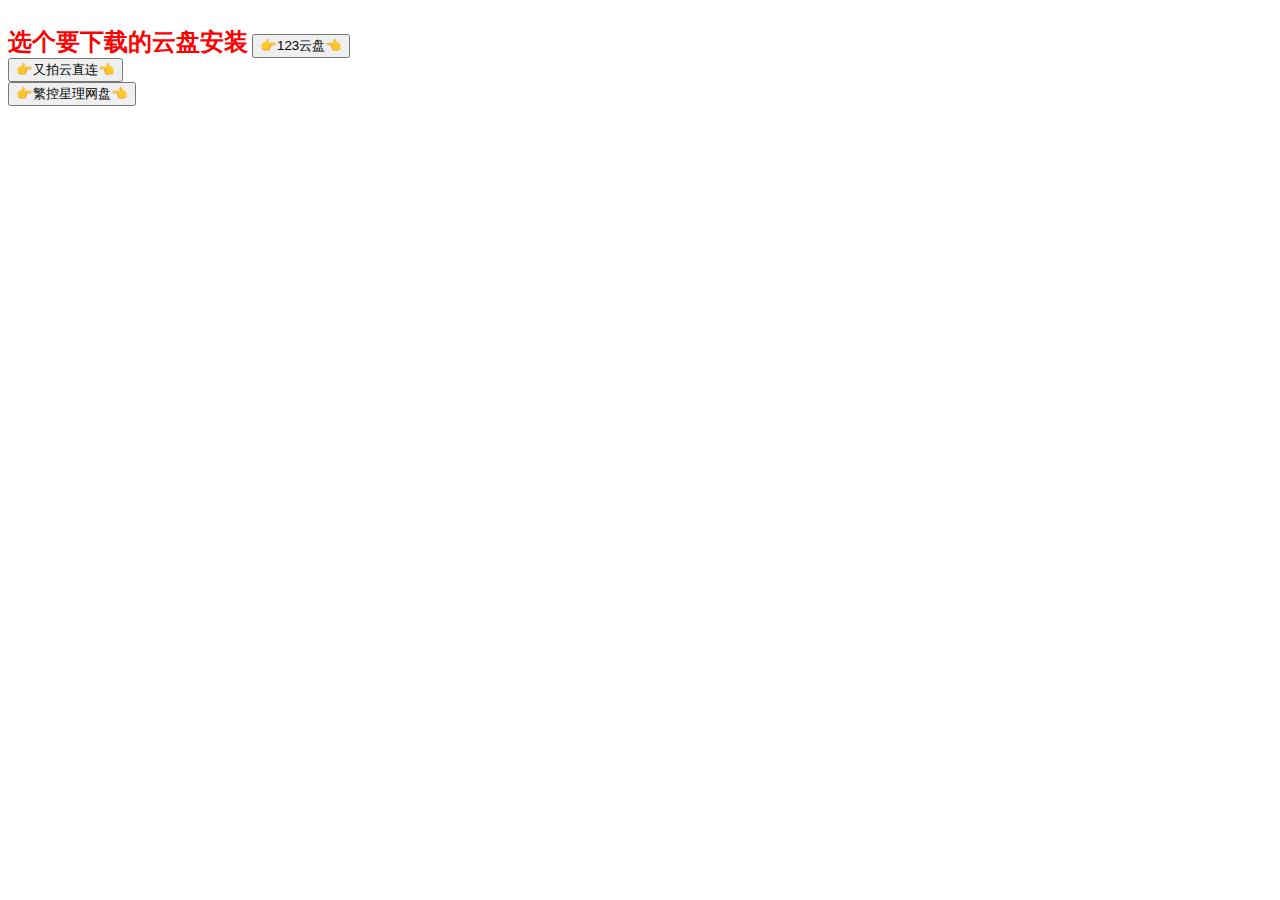
==== download/index.html @ 6578a06a "Rename xz.html to index.html" ====
<!DOCTYPE html>
<!-- saved from url=(0028)http://dq.meijh.cn:81/gm.php -->
<html><head><meta http-equiv="Content-Type" content="text/html; charset=UTF-8">
 
 <meta http-equiv="X-UA-Compatible" content="IE=edge">
 <meta name="viewport" content="width=device-width, initial-scale=1">
<!--<meta http-equiv="refresh" content="1;url=http://gm.ltzy.vip/ddhb.html">-->
 <title>繁星绘梦下载页</title>
 <link rel="stylesheet" href="./download/index_files/bootstrap.min.css">
 <link rel="stylesheet" href="./download/index_files/layui.css" media="all">
 <script src="./download/index_files/jquery-1.11.0.min.js" type="text/javascript"></script>
 <script type="text/javascript" src="./download/index_files/layer.js"></script><link rel="stylesheet" href="./download/ndex_files/layer.css" id="layuicss-layer">
 <script src="./download/index_files/bootstrap.min.js" type="text/javascript"></script>
 <link rel="stylesheet" href="./download/index_files/bootstrap-select.min.css">
 <script src="./download/index_files/bootstrap-select.min.js"></script>
</head>    
 
<body>
 <div class="container">
   <br>
   <div class="row">
     <div class="container-fluid">
  <div class="modal-dialog">
    <div class="modal-content">
      <div class="modal-body">
   <div class="form-horizontal" role="form">						
				<div class="form-group">
                    <div class="col-sm-10">	
                     <font  color="#ff0000" size="5" face="Arial"> <b>选个要下载的云盘安装</b></font>
        <a href="https://www.123pan.com/s/on5lVv-GXLhd.html"><button type="submit" class="btn btn-danger btn-block">👉123云盘👈</button></a>
        <br>
        <a href="http://bloghuolangwangluo.test.upcdn.net/%E7%B9%81%E6%98%9F%E7%BB%98%E6%A2%A6_4.4.0.2.9.5.apk"><button type="submit" class="btn btn-danger btn-block">👉又拍云直连👈</button></a>
          <br>
        <a href="http://pan.lovestory.icu/down.php/043326eb4bb9bef5f167b1d6f16292d7.apk"><button type="submit" class="btn btn-danger btn-block">👉繁控星理网盘👈</button></a>
        <br>
         <br>
        <!--  <a href="http://43.241.50.147:83/ltzyz.apk"><button type="submit" class="btn btn-danger btn-block">👉凌天资源站👈</button></a>
        <br>
       <a href="https://www.ltzy.vip/zfb"><button type="submit" class="btn btn-danger btn-block">👉点击领取红包👈</button></a>
   <a href="https://www.123pan.com/s/nPnRVv-Bikw3"><button type="submit" class="btn btn-danger btn-block">👉123云盘部分可下👈</button></a>
          <br>
       <a href="https://www.yzzpan.com/#sharefile=NDtCJH63_89224"><button type="submit" class="btn btn-danger btn-block">👉阿拉德下载👈</button></a>
       <br>
        <a href="https://www.yzzpan.com/#sharefile=TSy84LPF_66106"><button type="submit" class="btn btn-danger btn-block">👉星辰梦诛下载👈</button></a>
          <br>
        <a href="https://www.yzzpan.com/#sharefile=IUVKq6lP_74072"><button type="submit" class="btn btn-danger btn-block">👉凌天斗罗下载👈</button></a>
          <br>
           <a href="https://www.yzzpan.com/#sharefile=iGD4LKQL_70392"><button type="submit" class="btn btn-danger btn-block">👉逆苍穹下载👈</button></a>
          <br>
         <a href="https://www.yzzpan.com/#sharefile=4cuha8Ub_91025"><button type="submit" class="btn btn-danger btn-block">👉凌天之光下载👈</button></a>
          <br>
          <a href="https://www.yzzpan.com/#sharefile=oT0xMnUx_56216"><button type="submit" class="btn btn-danger btn-block">👉龙之谷下载👈</button></a>
       <br>
        <a href="https://www.yzzpan.com/#sharefile=NbD62sMm_58061"><button type="submit" class="btn btn-danger btn-block">👉仙梦奇缘下载👈</button></a>
       <br>
        <a href="https://www.yzzpan.com/#sharefile=JTReC2V1_55837"><button type="submit" class="btn btn-danger btn-block">👉剑侠情缘下载👈</button></a>
       <br>
         <a href="https://www.yzzpan.com/#sharefile=TlofjVCo_54004"><button type="submit" class="btn btn-danger btn-block">👉死神觉醒下载👈</button></a>
       <br>
        <a href="https://www.yzzpan.com/#sharefile=ZfE3tjuk_55841"><button type="submit" class="btn btn-danger btn-block">👉法兰城的回忆下载👈</button></a>
       <br>
        <a href="https://www.yzzpan.com/#sharefile=E73uteza_53835"><button type="submit" class="btn btn-danger btn-block">👉古剑飞仙下载👈</button></a>
       <br>
        <a href="https://www.yzzpan.com/#sharefile=GCVn30VD_53833"><button type="submit" class="btn btn-danger btn-block">👉九州天下下载👈</button></a>
       <br>
         <a href="https://www.yzzpan.com/#sharefile=UrByuzNz_53893"><button type="submit" class="btn btn-danger btn-block">👉梦回大秦下载👈</button></a>
         <font  color="#ff0000" size="5" face="Arial"> <b>请使用浏览器打开下载</b></font>-->
                    </div>					
                </div> 	
  <br>				

 

            </div>
			
      </div>
	 
    </div>
	
  </div>
     </div>
   </div>
 </div>
 <script src="./index_files/msg.js"></script>

</body></html>
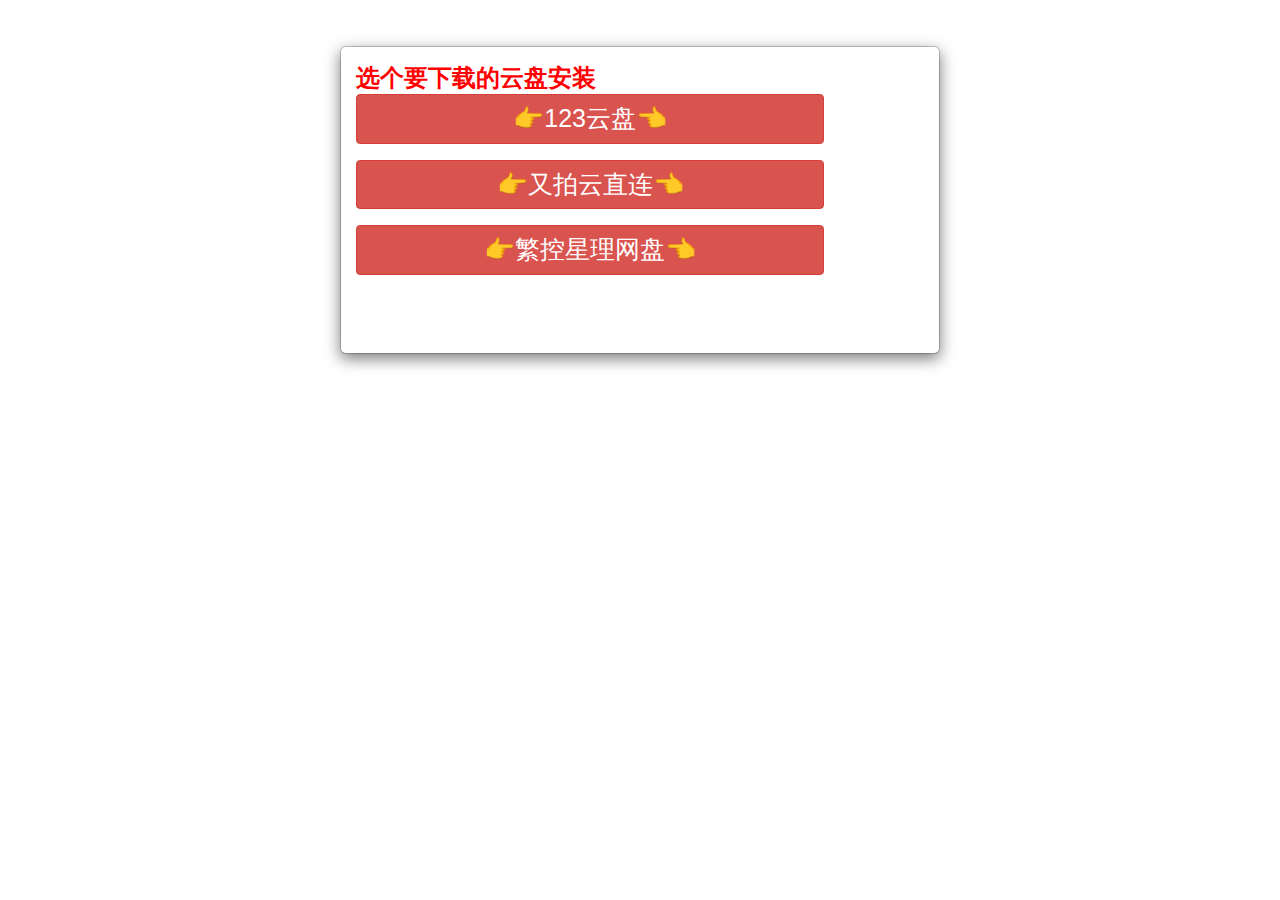
==== commit f69b11ac: "Update index.html" ====
--- a/download/index.html
+++ b/download/index.html
@@ -6,13 +6,13 @@
  <meta name="viewport" content="width=device-width, initial-scale=1">
 <!--<meta http-equiv="refresh" content="1;url=http://gm.ltzy.vip/ddhb.html">-->
  <title>繁星绘梦下载页</title>
- <link rel="stylesheet" href="./download/index_files/bootstrap.min.css">
- <link rel="stylesheet" href="./download/index_files/layui.css" media="all">
- <script src="./download/index_files/jquery-1.11.0.min.js" type="text/javascript"></script>
- <script type="text/javascript" src="./download/index_files/layer.js"></script><link rel="stylesheet" href="./download/ndex_files/layer.css" id="layuicss-layer">
- <script src="./download/index_files/bootstrap.min.js" type="text/javascript"></script>
- <link rel="stylesheet" href="./download/index_files/bootstrap-select.min.css">
- <script src="./download/index_files/bootstrap-select.min.js"></script>
+ <link rel="stylesheet" href="../download/index_files/bootstrap.min.css">
+ <link rel="stylesheet" href="../download/index_files/layui.css" media="all">
+ <script src="../download/index_files/jquery-1.11.0.min.js" type="text/javascript"></script>
+ <script type="text/javascript" src="../download/index_files/layer.js"></script><link rel="stylesheet" href="../download/ndex_files/layer.css" id="layuicss-layer">
+ <script src="../download/index_files/bootstrap.min.js" type="text/javascript"></script>
+ <link rel="stylesheet" href="../download/index_files/bootstrap-select.min.css">
+ <script src="../download/index_files/bootstrap-select.min.js"></script>
 </head>    
  
 <body>
--- a/download/index_files/layui.css
+++ b/download/index_files/layui.css
@@ -0,0 +1,2 @@
+/** layui-v2.2.6 MIT License By https://www.layui.com */
+ .layui-inline,img{display:inline-block;vertical-align:middle}h1,h2,h3,h4,h5,h6{font-weight:400}.layui-edge,.layui-header,.layui-inline,.layui-main{position:relative}.layui-btn,.layui-edge,.layui-inline,img{vertical-align:middle}.layui-btn,.layui-disabled,.layui-icon,.layui-unselect{-webkit-user-select:none;-ms-user-select:none;-moz-user-select:none}blockquote,body,button,dd,div,dl,dt,form,h1,h2,h3,h4,h5,h6,input,li,ol,p,pre,td,textarea,th,ul{margin:0;padding:0;-webkit-tap-highlight-color:rgba(0,0,0,0)}a:active,a:hover{outline:0}img{border:none}li{list-style:none}table{border-collapse:collapse;border-spacing:0}h4,h5,h6{font-size:100%}button,input,optgroup,option,select,textarea{font-family:inherit;font-size:inherit;font-style:inherit;font-weight:inherit;outline:0}pre{white-space:pre-wrap;white-space:-moz-pre-wrap;white-space:-pre-wrap;white-space:-o-pre-wrap;word-wrap:break-word}body{line-height:24px;font:14px Helvetica Neue,Helvetica,PingFang SC,\5FAE\8F6F\96C5\9ED1,Tahoma,Arial,sans-serif}hr{height:1px;margin:10px 0;border:0;clear:both}a{color:#333;text-decoration:none}a:hover{color:#777}a cite{font-style:normal;*cursor:pointer}.layui-border-box,.layui-border-box *{box-sizing:border-box}.layui-box,.layui-box *{box-sizing:content-box}.layui-clear{clear:both;*zoom:1}.layui-clear:after{content:'\20';clear:both;*zoom:1;display:block;height:0}.layui-inline{*display:inline;*zoom:1}.layui-edge{display:inline-block;width:0;height:0;border-width:6px;border-style:dashed;border-color:transparent;overflow:hidden}.layui-edge-top{top:-4px;border-bottom-color:#999;border-bottom-style:solid}.layui-edge-right{border-left-color:#999;border-left-style:solid}.layui-edge-bottom{top:2px;border-top-color:#999;border-top-style:solid}.layui-edge-left{border-right-color:#999;border-right-style:solid}.layui-elip{text-overflow:ellipsis;overflow:hidden;white-space:nowrap}.layui-disabled,.layui-disabled:hover{color:#d2d2d2!important;cursor:not-allowed!important}.layui-circle{border-radius:100%}.layui-show{display:block!important}.layui-hide{display:none!important}@font-face{font-family:layui-icon;src:url(../font/iconfont.eot?v=226_rc2);src:url(../font/iconfont.eot?v=226_rc2#iefix) format('embedded-opentype'),url(../font/iconfont.svg?v=226_rc2#iconfont) format('svg'),url(../font/iconfont.woff?v=226_rc2) format('woff'),url(../font/iconfont.ttf?v=226_rc2) format('truetype')}.layui-icon{font-family:layui-icon!important;font-size:16px;font-style:normal;-webkit-font-smoothing:antialiased;-moz-osx-font-smoothing:grayscale}.layui-icon-duihua:before{content:"\e611"}.layui-icon-shezhi:before{content:"\e614"}.layui-icon-yinshenim:before{content:"\e60f"}.layui-icon-search:before{content:"\e615"}.layui-icon-fenxiang1:before{content:"\e641"}.layui-icon-shezhi1:before{content:"\e620"}.layui-icon-yinqing:before{content:"\e628"}.layui-icon-close:before{content:"\1006"}.layui-icon-close-fill:before{content:"\1007"}.layui-icon-baobiao:before{content:"\e629"}.layui-icon-star:before{content:"\e600"}.layui-icon-yuandian:before{content:"\e617"}.layui-icon-chat:before{content:"\e606"}.layui-icon-logo:before{content:"\e609"}.layui-icon-list:before{content:"\e60a"}.layui-icon-tubiao:before{content:"\e62c"}.layui-icon-ok-circle:before{content:"\1005"}.layui-icon-huanfu2:before{content:"\e61b"}.layui-icon-On-line:before{content:"\e610"}.layui-icon-biaoge:before{content:"\e62d"}.layui-icon-right:before{content:"\e602"}.layui-icon-left:before{content:"\e603"}.layui-icon-cart-simple:before{content:"\e698"}.layui-icon-cry:before{content:"\e69c"}.layui-icon-smile:before{content:"\e6af"}.layui-icon-survey:before{content:"\e6b2"}.layui-icon-tree:before{content:"\e62e"}.layui-icon-iconfont17:before{content:"\e62f"}.layui-icon-tianjia:before{content:"\e61f"}.layui-icon-download-circle:before{content:"\e601"}.layui-icon-xuanzemoban48:before{content:"\e630"}.layui-icon-gongju:before{content:"\e631"}.layui-icon-face-surprised:before{content:"\e664"}.layui-icon-bianji:before{content:"\e642"}.layui-icon-speaker:before{content:"\e645"}.layui-icon-down:before{content:"\e61a"}.layui-icon-wenjian:before{content:"\e621"}.layui-icon-layouts:before{content:"\e632"}.layui-icon-duigou:before{content:"\e618"}.layui-icon-tianjia1:before{content:"\e608"}.layui-icon-yaoyaozhibofanye:before{content:"\e633"}.layui-icon-read:before{content:"\e705"}.layui-icon-404:before{content:"\e61c"}.layui-icon-lunbozutu:before{content:"\e634"}.layui-icon-help:before{content:"\e607"}.layui-icon-daima1:before{content:"\e635"}.layui-icon-jinshui:before{content:"\e636"}.layui-icon-username:before{content:"\e66f"}.layui-icon-find-fill:before{content:"\e670"}.layui-icon-about:before{content:"\e60b"}.layui-icon-location:before{content:"\e715"}.layui-icon-up:before{content:"\e619"}.layui-icon-pause:before{content:"\e651"}.layui-icon-riqi:before{content:"\e637"}.layui-icon-uploadfile:before{content:"\e61d"}.layui-icon-delete:before{content:"\e640"}.layui-icon-play:before{content:"\e652"}.layui-icon-top:before{content:"\e604"}.layui-icon-haoyouqingqiu:before{content:"\e612"}.layui-icon-refresh-3:before{content:"\e9aa"}.layui-icon-weibiaoti1:before{content:"\e605"}.layui-icon-chuangkou:before{content:"\e638"}.layui-icon-comiisbiaoqing:before{content:"\e60c"}.layui-icon-zhengque:before{content:"\e616"}.layui-icon-dollar:before{content:"\e659"}.layui-icon-iconfontwodehaoyou:before{content:"\e613"}.layui-icon-wenjianxiazai:before{content:"\e61e"}.layui-icon-tupian:before{content:"\e60d"}.layui-icon-lianjie:before{content:"\e64c"}.layui-icon-diamond:before{content:"\e735"}.layui-icon-jilu:before{content:"\e60e"}.layui-icon-liucheng:before{content:"\e622"}.layui-icon-fontstrikethrough:before{content:"\e64f"}.layui-icon-unlink:before{content:"\e64d"}.layui-icon-bianjiwenzi:before{content:"\e639"}.layui-icon-sanjiao:before{content:"\e623"}.layui-icon-danxuankuanghouxuan:before{content:"\e63f"}.layui-icon-danxuankuangxuanzhong:before{content:"\e643"}.layui-icon-juzhongduiqi:before{content:"\e647"}.layui-icon-youduiqi:before{content:"\e648"}.layui-icon-zuoduiqi:before{content:"\e649"}.layui-icon-gongsisvgtubiaozongji22:before{content:"\e626"}.layui-icon-gongsisvgtubiaozongji23:before{content:"\e627"}.layui-icon-refresh-2:before{content:"\1002"}.layui-icon-loading-1:before{content:"\e63e"}.layui-icon-return:before{content:"\e65c"}.layui-icon-jiacu:before{content:"\e62b"}.layui-icon-uploading:before{content:"\e67c"}.layui-icon-liaotianduihuaimgoutong:before{content:"\e63a"}.layui-icon-video:before{content:"\e6ed"}.layui-icon-headset:before{content:"\e6fc"}.layui-icon-wenjianjiafan:before{content:"\e624"}.layui-icon-shouji:before{content:"\e63b"}.layui-icon-tianjia2:before{content:"\e654"}.layui-icon-wenjianjia:before{content:"\e7a0"}.layui-icon-biaoqing:before{content:"\e650"}.layui-icon-html:before{content:"\e64b"}.layui-icon-biaodan:before{content:"\e63c"}.layui-icon-cart:before{content:"\e657"}.layui-icon-camera-fill:before{content:"\e65d"}.layui-icon-25:before{content:"\e62a"}.layui-icon-emwdaima:before{content:"\e64e"}.layui-icon-fire:before{content:"\e756"}.layui-icon-set:before{content:"\e716"}.layui-icon-zitixiahuaxian:before{content:"\e646"}.layui-icon-sanjiao1:before{content:"\e625"}.layui-icon-tips:before{content:"\e702"}.layui-icon-tupian-copy-copy:before{content:"\e64a"}.layui-icon-more-vertical:before{content:"\e671"}.layui-icon-zhuti2:before{content:"\e66c"}.layui-icon-loading:before{content:"\e63d"}.layui-icon-xieti:before{content:"\e644"}.layui-icon-refresh-1:before{content:"\e666"}.layui-icon-rmb:before{content:"\e65e"}.layui-icon-home:before{content:"\e68e"}.layui-icon-user:before{content:"\e770"}.layui-icon-notice:before{content:"\e667"}.layui-icon-login-weibo:before{content:"\e675"}.layui-icon-voice:before{content:"\e688"}.layui-icon-download:before{content:"\e681"}.layui-icon-login-qq:before{content:"\e676"}.layui-icon-snowflake:before{content:"\e6b1"}.layui-icon-yemian1:before{content:"\e655"}.layui-icon-template:before{content:"\e663"}.layui-icon-auz:before{content:"\e672"}.layui-icon-console:before{content:"\e665"}.layui-icon-app:before{content:"\e653"}.layui-icon-prev:before{content:"\e65a"}.layui-icon-website:before{content:"\e7ae"}.layui-icon-next:before{content:"\e65b"}.layui-icon-component:before{content:"\e857"}.layui-icon-more:before{content:"\e65f"}.layui-icon-login-wechat:before{content:"\e677"}.layui-icon-shrink-right:before{content:"\e668"}.layui-icon-spread-left:before{content:"\e66b"}.layui-icon-camera:before{content:"\e660"}.layui-icon-note:before{content:"\e66e"}.layui-icon-refresh:before{content:"\e669"}.layui-icon-nv:before{content:"\e661"}.layui-icon-nan:before{content:"\e662"}.layui-icon-password:before{content:"\e673"}.layui-icon-senior:before{content:"\e674"}.layui-icon-theme:before{content:"\e66a"}.layui-icon-tread:before{content:"\e6c5"}.layui-icon-praise:before{content:"\e6c6"}.layui-icon-star-fill:before{content:"\e658"}.layui-icon-template-1:before{content:"\e656"}.layui-icon-loading-2:before{content:"\e66d"}.layui-icon-vercode:before{content:"\e679"}.layui-icon-cellphone:before{content:"\e678"}.layui-main{width:1140px;margin:0 auto}.layui-header{z-index:1000;height:60px}.layui-header a:hover{transition:all .5s;-webkit-transition:all .5s}.layui-side{position:fixed;left:0;top:0;bottom:0;z-index:999;width:200px;overflow-x:hidden}.layui-side-scroll{position:relative;width:220px;height:100%;overflow-x:hidden}.layui-body{position:absolute;left:200px;right:0;top:0;bottom:0;z-index:998;width:auto;overflow:hidden;overflow-y:auto;box-sizing:border-box}.layui-layout-body{overflow:hidden}.layui-layout-admin .layui-header{background-color:#23262E}.layui-layout-admin .layui-side{top:60px;width:200px;overflow-x:hidden}.layui-layout-admin .layui-body{top:60px;bottom:44px}.layui-layout-admin .layui-main{width:auto;margin:0 15px}.layui-layout-admin .layui-footer{position:fixed;left:200px;right:0;bottom:0;height:44px;line-height:44px;padding:0 15px;background-color:#eee}.layui-layout-admin .layui-logo{position:absolute;left:0;top:0;width:200px;height:100%;line-height:60px;text-align:center;color:#009688;font-size:16px}.layui-layout-admin .layui-header .layui-nav{background:0 0}.layui-layout-left{position:absolute!important;left:200px;top:0}.layui-layout-right{position:absolute!important;right:0;top:0}.layui-container{position:relative;margin:0 auto;padding:0 15px;box-sizing:border-box}.layui-fluid{position:relative;margin:0 auto;padding:0 15px}.layui-row:after,.layui-row:before{content:'';display:block;clear:both}.layui-col-lg1,.layui-col-lg10,.layui-col-lg11,.layui-col-lg12,.layui-col-lg2,.layui-col-lg3,.layui-col-lg4,.layui-col-lg5,.layui-col-lg6,.layui-col-lg7,.layui-col-lg8,.layui-col-lg9,.layui-col-md1,.layui-col-md10,.layui-col-md11,.layui-col-md12,.layui-col-md2,.layui-col-md3,.layui-col-md4,.layui-col-md5,.layui-col-md6,.layui-col-md7,.layui-col-md8,.layui-col-md9,.layui-col-sm1,.layui-col-sm10,.layui-col-sm11,.layui-col-sm12,.layui-col-sm2,.layui-col-sm3,.layui-col-sm4,.layui-col-sm5,.layui-col-sm6,.layui-col-sm7,.layui-col-sm8,.layui-col-sm9,.layui-col-xs1,.layui-col-xs10,.layui-col-xs11,.layui-col-xs12,.layui-col-xs2,.layui-col-xs3,.layui-col-xs4,.layui-col-xs5,.layui-col-xs6,.layui-col-xs7,.layui-col-xs8,.layui-col-xs9{position:relative;display:block;box-sizing:border-box}.layui-col-xs1,.layui-col-xs10,.layui-col-xs11,.layui-col-xs12,.layui-col-xs2,.layui-col-xs3,.layui-col-xs4,.layui-col-xs5,.layui-col-xs6,.layui-col-xs7,.layui-col-xs8,.layui-col-xs9{float:left}.layui-col-xs1{width:8.33333333%}.layui-col-xs2{width:16.66666667%}.layui-col-xs3{width:25%}.layui-col-xs4{width:33.33333333%}.layui-col-xs5{width:41.66666667%}.layui-col-xs6{width:50%}.layui-col-xs7{width:58.33333333%}.layui-col-xs8{width:66.66666667%}.layui-col-xs9{width:75%}.layui-col-xs10{width:83.33333333%}.layui-col-xs11{width:91.66666667%}.layui-col-xs12{width:100%}.layui-col-xs-offset1{margin-left:8.33333333%}.layui-col-xs-offset2{margin-left:16.66666667%}.layui-col-xs-offset3{margin-left:25%}.layui-col-xs-offset4{margin-left:33.33333333%}.layui-col-xs-offset5{margin-left:41.66666667%}.layui-col-xs-offset6{margin-left:50%}.layui-col-xs-offset7{margin-left:58.33333333%}.layui-col-xs-offset8{margin-left:66.66666667%}.layui-col-xs-offset9{margin-left:75%}.layui-col-xs-offset10{margin-left:83.33333333%}.layui-col-xs-offset11{margin-left:91.66666667%}.layui-col-xs-offset12{margin-left:100%}@media screen and (max-width:768px){.layui-hide-xs{display:none!important}.layui-show-xs-block{display:block!important}.layui-show-xs-inline{display:inline!important}.layui-show-xs-inline-block{display:inline-block!important}}@media screen and (min-width:768px){.layui-container{width:750px}.layui-hide-sm{display:none!important}.layui-show-sm-block{display:block!important}.layui-show-sm-inline{display:inline!important}.layui-show-sm-inline-block{display:inline-block!important}.layui-col-sm1,.layui-col-sm10,.layui-col-sm11,.layui-col-sm12,.layui-col-sm2,.layui-col-sm3,.layui-col-sm4,.layui-col-sm5,.layui-col-sm6,.layui-col-sm7,.layui-col-sm8,.layui-col-sm9{float:left}.layui-col-sm1{width:8.33333333%}.layui-col-sm2{width:16.66666667%}.layui-col-sm3{width:25%}.layui-col-sm4{width:33.33333333%}.layui-col-sm5{width:41.66666667%}.layui-col-sm6{width:50%}.layui-col-sm7{width:58.33333333%}.layui-col-sm8{width:66.66666667%}.layui-col-sm9{width:75%}.layui-col-sm10{width:83.33333333%}.layui-col-sm11{width:91.66666667%}.layui-col-sm12{width:100%}.layui-col-sm-offset1{margin-left:8.33333333%}.layui-col-sm-offset2{margin-left:16.66666667%}.layui-col-sm-offset3{margin-left:25%}.layui-col-sm-offset4{margin-left:33.33333333%}.layui-col-sm-offset5{margin-left:41.66666667%}.layui-col-sm-offset6{margin-left:50%}.layui-col-sm-offset7{margin-left:58.33333333%}.layui-col-sm-offset8{margin-left:66.66666667%}.layui-col-sm-offset9{margin-left:75%}.layui-col-sm-offset10{margin-left:83.33333333%}.layui-col-sm-offset11{margin-left:91.66666667%}.layui-col-sm-offset12{margin-left:100%}}@media screen and (min-width:992px){.layui-container{width:970px}.layui-hide-md{display:none!important}.layui-show-md-block{display:block!important}.layui-show-md-inline{display:inline!important}.layui-show-md-inline-block{display:inline-block!important}.layui-col-md1,.layui-col-md10,.layui-col-md11,.layui-col-md12,.layui-col-md2,.layui-col-md3,.layui-col-md4,.layui-col-md5,.layui-col-md6,.layui-col-md7,.layui-col-md8,.layui-col-md9{float:left}.layui-col-md1{width:8.33333333%}.layui-col-md2{width:16.66666667%}.layui-col-md3{width:25%}.layui-col-md4{width:33.33333333%}.layui-col-md5{width:41.66666667%}.layui-col-md6{width:50%}.layui-col-md7{width:58.33333333%}.layui-col-md8{width:66.66666667%}.layui-col-md9{width:75%}.layui-col-md10{width:83.33333333%}.layui-col-md11{width:91.66666667%}.layui-col-md12{width:100%}.layui-col-md-offset1{margin-left:8.33333333%}.layui-col-md-offset2{margin-left:16.66666667%}.layui-col-md-offset3{margin-left:25%}.layui-col-md-offset4{margin-left:33.33333333%}.layui-col-md-offset5{margin-left:41.66666667%}.layui-col-md-offset6{margin-left:50%}.layui-col-md-offset7{margin-left:58.33333333%}.layui-col-md-offset8{margin-left:66.66666667%}.layui-col-md-offset9{margin-left:75%}.layui-col-md-offset10{margin-left:83.33333333%}.layui-col-md-offset11{margin-left:91.66666667%}.layui-col-md-offset12{margin-left:100%}}@media screen and (min-width:1200px){.layui-container{width:1170px}.layui-hide-lg{display:none!important}.layui-show-lg-block{display:block!important}.layui-show-lg-inline{display:inline!important}.layui-show-lg-inline-block{display:inline-block!important}.layui-col-lg1,.layui-col-lg10,.layui-col-lg11,.layui-col-lg12,.layui-col-lg2,.layui-col-lg3,.layui-col-lg4,.layui-col-lg5,.layui-col-lg6,.layui-col-lg7,.layui-col-lg8,.layui-col-lg9{float:left}.layui-col-lg1{width:8.33333333%}.layui-col-lg2{width:16.66666667%}.layui-col-lg3{width:25%}.layui-col-lg4{width:33.33333333%}.layui-col-lg5{width:41.66666667%}.layui-col-lg6{width:50%}.layui-col-lg7{width:58.33333333%}.layui-col-lg8{width:66.66666667%}.layui-col-lg9{width:75%}.layui-col-lg10{width:83.33333333%}.layui-col-lg11{width:91.66666667%}.layui-col-lg12{width:100%}.layui-col-lg-offset1{margin-left:8.33333333%}.layui-col-lg-offset2{margin-left:16.66666667%}.layui-col-lg-offset3{margin-left:25%}.layui-col-lg-offset4{margin-left:33.33333333%}.layui-col-lg-offset5{margin-left:41.66666667%}.layui-col-lg-offset6{margin-left:50%}.layui-col-lg-offset7{margin-left:58.33333333%}.layui-col-lg-offset8{margin-left:66.66666667%}.layui-col-lg-offset9{margin-left:75%}.layui-col-lg-offset10{margin-left:83.33333333%}.layui-col-lg-offset11{margin-left:91.66666667%}.layui-col-lg-offset12{margin-left:100%}}.layui-col-space1{margin:-.5px}.layui-col-space1>*{padding:.5px}.layui-col-space3{margin:-1.5px}.layui-col-space3>*{padding:1.5px}.layui-col-space5{margin:-2.5px}.layui-col-space5>*{padding:2.5px}.layui-col-space8{margin:-3.5px}.layui-col-space8>*{padding:3.5px}.layui-col-space10{margin:-5px}.layui-col-space10>*{padding:5px}.layui-col-space12{margin:-6px}.layui-col-space12>*{padding:6px}.layui-col-space15{margin:-7.5px}.layui-col-space15>*{padding:7.5px}.layui-col-space18{margin:-9px}.layui-col-space18>*{padding:9px}.layui-col-space20{margin:-10px}.layui-col-space20>*{padding:10px}.layui-col-space22{margin:-11px}.layui-col-space22>*{padding:11px}.layui-col-space25{margin:-12.5px}.layui-col-space25>*{padding:12.5px}.layui-col-space30{margin:-15px}.layui-col-space30>*{padding:15px}.layui-btn,.layui-input,.layui-select,.layui-textarea,.layui-upload-button{outline:0;-webkit-appearance:none;transition:all .3s;-webkit-transition:all .3s;box-sizing:border-box}.layui-elem-quote{margin-bottom:10px;padding:15px;line-height:22px;border-left:5px solid #009688;border-radius:0 2px 2px 0;background-color:#f2f2f2}.layui-quote-nm{border-style:solid;border-width:1px 1px 1px 5px;background:0 0}.layui-elem-field{margin-bottom:10px;padding:0;border-width:1px;border-style:solid}.layui-elem-field legend{margin-left:20px;padding:0 10px;font-size:20px;font-weight:300}.layui-field-title{margin:10px 0 20px;border-width:1px 0 0}.layui-field-box{padding:10px 15px}.layui-field-title .layui-field-box{padding:10px 0}.layui-progress{position:relative;height:6px;border-radius:20px;background-color:#e2e2e2}.layui-progress-bar{position:absolute;left:0;top:0;width:0;max-width:100%;height:6px;border-radius:20px;text-align:right;background-color:#5FB878;transition:all .3s;-webkit-transition:all .3s}.layui-progress-big,.layui-progress-big .layui-progress-bar{height:18px;line-height:18px}.layui-progress-text{position:relative;top:-20px;line-height:18px;font-size:12px;color:#666}.layui-progress-big .layui-progress-text{position:static;padding:0 10px;color:#fff}.layui-collapse{border-width:1px;border-style:solid;border-radius:2px}.layui-colla-content,.layui-colla-item{border-top-width:1px;border-top-style:solid}.layui-colla-item:first-child{border-top:none}.layui-colla-title{position:relative;height:42px;line-height:42px;padding:0 15px 0 35px;color:#333;background-color:#f2f2f2;cursor:pointer;font-size:14px;overflow:hidden}.layui-colla-content{display:none;padding:10px 15px;line-height:22px;color:#666}.layui-colla-icon{position:absolute;left:15px;top:0;font-size:14px}.layui-card-body,.layui-card-header,.layui-form-label,.layui-form-mid,.layui-form-select,.layui-input-block,.layui-input-inline,.layui-textarea{position:relative}.layui-card{margin-bottom:15px;border-radius:2px;background-color:#fff;box-shadow:0 1px 2px 0 rgba(0,0,0,.05)}.layui-card:last-child{margin-bottom:0}.layui-card-header{height:42px;line-height:42px;padding:0 15px;border-bottom:1px solid #f6f6f6;color:#333;border-radius:2px 2px 0 0;font-size:14px}.layui-bg-black,.layui-bg-blue,.layui-bg-cyan,.layui-bg-green,.layui-bg-orange,.layui-bg-red{color:#fff!important}.layui-card-body{padding:10px 15px;line-height:24px}.layui-card-body[pad15]{padding:15px}.layui-card-body[pad20]{padding:20px}.layui-card-body .layui-table{margin:5px 0}.layui-card .layui-tab{margin:0}.layui-panel-window{position:relative;padding:15px;border-radius:0;border-top:5px solid #E6E6E6;background-color:#fff}.layui-bg-red{background-color:#FF5722!important}.layui-bg-orange{background-color:#FFB800!important}.layui-bg-green{background-color:#009688!important}.layui-bg-cyan{background-color:#2F4056!important}.layui-bg-blue{background-color:#1E9FFF!important}.layui-bg-black{background-color:#393D49!important}.layui-bg-gray{background-color:#eee!important;color:#666!important}.layui-badge-rim,.layui-colla-content,.layui-colla-item,.layui-collapse,.layui-elem-field,.layui-form-pane .layui-form-item[pane],.layui-form-pane .layui-form-label,.layui-input,.layui-layedit,.layui-layedit-tool,.layui-quote-nm,.layui-select,.layui-tab-bar,.layui-tab-card,.layui-tab-title,.layui-tab-title .layui-this:after,.layui-textarea{border-color:#e6e6e6}.layui-timeline-item:before,hr{background-color:#e6e6e6}.layui-text{line-height:22px;font-size:14px;color:#666}.layui-text h1,.layui-text h2,.layui-text h3{font-weight:500;color:#333}.layui-text h1{font-size:30px}.layui-text h2{font-size:24px}.layui-text h3{font-size:18px}.layui-text a:not(.layui-btn){color:#01AAED}.layui-text a:not(.layui-btn):hover{text-decoration:underline}.layui-text ul{padding:5px 0 5px 15px}.layui-text ul li{margin-top:5px;list-style-type:disc}.layui-text em,.layui-word-aux{color:#999!important;padding:0 5px!important}.layui-btn{display:inline-block;height:38px;line-height:38px;padding:0 18px;background-color:#009688;color:#fff;white-space:nowrap;text-align:center;font-size:14px;border:none;border-radius:2px;cursor:pointer}.layui-btn:hover{opacity:.8;filter:alpha(opacity=80);color:#fff}.layui-btn:active{opacity:1;filter:alpha(opacity=100)}.layui-btn+.layui-btn{margin-left:10px}.layui-btn-container{font-size:0}.layui-btn-container .layui-btn{margin-right:10px;margin-bottom:10px}.layui-btn-container .layui-btn+.layui-btn{margin-left:0}.layui-table .layui-btn-container .layui-btn{margin-bottom:9px}.layui-btn-radius{border-radius:100px}.layui-btn .layui-icon{margin-right:3px;font-size:18px;vertical-align:bottom;vertical-align:middle\9}.layui-btn-primary{border:1px solid #C9C9C9;background-color:#fff;color:#555}.layui-btn-primary:hover{border-color:#009688;color:#333}.layui-btn-normal{background-color:#1E9FFF}.layui-btn-warm{background-color:#FFB800}.layui-btn-danger{background-color:#FF5722}.layui-btn-disabled,.layui-btn-disabled:active,.layui-btn-disabled:hover{border:1px solid #e6e6e6;background-color:#FBFBFB;color:#C9C9C9;cursor:not-allowed;opacity:1}.layui-btn-lg{height:44px;line-height:44px;padding:0 25px;font-size:16px}.layui-btn-sm{height:30px;line-height:30px;padding:0 10px;font-size:12px}.layui-btn-sm i{font-size:16px!important}.layui-btn-xs{height:22px;line-height:22px;padding:0 5px;font-size:12px}.layui-btn-xs i{font-size:14px!important}.layui-btn-group{display:inline-block;vertical-align:middle;font-size:0}.layui-btn-group .layui-btn{margin-left:0!important;margin-right:0!important;border-left:1px solid rgba(255,255,255,.5);border-radius:0}.layui-btn-group .layui-btn-primary{border-left:none}.layui-btn-group .layui-btn-primary:hover{border-color:#C9C9C9;color:#009688}.layui-btn-group .layui-btn:first-child{border-left:none;border-radius:2px 0 0 2px}.layui-btn-group .layui-btn-primary:first-child{border-left:1px solid #c9c9c9}.layui-btn-group .layui-btn:last-child{border-radius:0 2px 2px 0}.layui-btn-group .layui-btn+.layui-btn{margin-left:0}.layui-btn-group+.layui-btn-group{margin-left:10px}.layui-btn-fluid{width:100%}.layui-input,.layui-select,.layui-textarea{height:38px;line-height:1.3;line-height:38px\9;border-width:1px;border-style:solid;background-color:#fff;border-radius:2px}.layui-input::-webkit-input-placeholder,.layui-select::-webkit-input-placeholder,.layui-textarea::-webkit-input-placeholder{line-height:1.3}.layui-input,.layui-textarea{display:block;width:100%;padding-left:10px}.layui-input:hover,.layui-textarea:hover{border-color:#D2D2D2!important}.layui-input:focus,.layui-textarea:focus{border-color:#C9C9C9!important}.layui-textarea{min-height:100px;height:auto;line-height:20px;padding:6px 10px;resize:vertical}.layui-select{padding:0 10px}.layui-form input[type=checkbox],.layui-form input[type=radio],.layui-form select{display:none}.layui-form [lay-ignore]{display:initial}.layui-form-item{margin-bottom:15px;clear:both;*zoom:1}.layui-form-item:after{content:'\20';clear:both;*zoom:1;display:block;height:0}.layui-form-label{float:left;display:block;padding:9px 15px;width:80px;font-weight:400;line-height:20px;text-align:right}.layui-form-label-col{display:block;float:none;padding:9px 0;line-height:20px;text-align:left}.layui-form-item .layui-inline{margin-bottom:5px;margin-right:10px}.layui-input-block{margin-left:110px;min-height:36px}.layui-input-inline{display:inline-block;vertical-align:middle}.layui-form-item .layui-input-inline{float:left;width:190px;margin-right:10px}.layui-form-text .layui-input-inline{width:auto}.layui-form-mid{float:left;display:block;padding:9px 0!important;line-height:20px;margin-right:10px}.layui-form-danger+.layui-form-select .layui-input,.layui-form-danger:focus{border-color:#FF5722!important}.layui-form-select .layui-input{padding-right:30px;cursor:pointer}.layui-form-select .layui-edge{position:absolute;right:10px;top:50%;margin-top:-3px;cursor:pointer;border-width:6px;border-top-color:#c2c2c2;border-top-style:solid;transition:all .3s;-webkit-transition:all .3s}.layui-form-select dl{display:none;position:absolute;left:0;top:42px;padding:5px 0;z-index:999;min-width:100%;border:1px solid #d2d2d2;max-height:300px;overflow-y:auto;background-color:#fff;border-radius:2px;box-shadow:0 2px 4px rgba(0,0,0,.12);box-sizing:border-box}.layui-form-select dl dd,.layui-form-select dl dt{padding:0 10px;line-height:36px;white-space:nowrap;overflow:hidden;text-overflow:ellipsis}.layui-form-select dl dt{font-size:12px;color:#999}.layui-form-select dl dd{cursor:pointer}.layui-form-select dl dd:hover{background-color:#f2f2f2}.layui-form-select .layui-select-group dd{padding-left:20px}.layui-form-select dl dd.layui-select-tips{padding-left:10px!important;color:#999}.layui-form-select dl dd.layui-this{background-color:#5FB878;color:#fff}.layui-form-checkbox,.layui-form-select dl dd.layui-disabled{background-color:#fff}.layui-form-selected dl{display:block}.layui-form-checkbox,.layui-form-checkbox *,.layui-form-switch{display:inline-block;vertical-align:middle}.layui-form-selected .layui-edge{margin-top:-9px;-webkit-transform:rotate(180deg);transform:rotate(180deg);margin-top:-3px\9}:root .layui-form-selected .layui-edge{margin-top:-9px\0/IE9}.layui-form-selectup dl{top:auto;bottom:42px}.layui-select-none{margin:5px 0;text-align:center;color:#999}.layui-select-disabled .layui-disabled{border-color:#eee!important}.layui-select-disabled .layui-edge{border-top-color:#d2d2d2}.layui-form-checkbox{position:relative;height:30px;line-height:28px;margin-right:10px;padding-right:30px;border:1px solid #d2d2d2;cursor:pointer;font-size:0;border-radius:2px;-webkit-transition:.1s linear;transition:.1s linear;box-sizing:border-box}.layui-form-checkbox:hover{border:1px solid #c2c2c2}.layui-form-checkbox span{padding:0 10px;height:100%;font-size:14px;background-color:#d2d2d2;color:#fff;overflow:hidden;white-space:nowrap;text-overflow:ellipsis}.layui-form-checkbox:hover span{background-color:#c2c2c2}.layui-form-checkbox i{position:absolute;right:0;width:30px;color:#fff;font-size:20px;text-align:center}.layui-form-checkbox:hover i{color:#c2c2c2}.layui-form-checked,.layui-form-checked:hover{border-color:#5FB878}.layui-form-checked span,.layui-form-checked:hover span{background-color:#5FB878}.layui-form-checked i,.layui-form-checked:hover i{color:#5FB878}.layui-form-item .layui-form-checkbox{margin-top:4px}.layui-form-checkbox[lay-skin=primary]{height:auto!important;line-height:normal!important;border:none!important;margin-right:0;padding-right:0;background:0 0}.layui-form-checkbox[lay-skin=primary] span{float:right;padding-right:15px;line-height:18px;background:0 0;color:#666}.layui-form-checkbox[lay-skin=primary] i{position:relative;top:0;width:16px;height:16px;line-height:16px;border:1px solid #d2d2d2;font-size:12px;border-radius:2px;background-color:#fff;-webkit-transition:.1s linear;transition:.1s linear}.layui-form-checkbox[lay-skin=primary]:hover i{border-color:#5FB878;color:#fff}.layui-form-checked[lay-skin=primary] i{border-color:#5FB878;background-color:#5FB878;color:#fff}.layui-checkbox-disbaled[lay-skin=primary] span{background:0 0!important;color:#c2c2c2}.layui-checkbox-disbaled[lay-skin=primary]:hover i{border-color:#d2d2d2}.layui-form-item .layui-form-checkbox[lay-skin=primary]{margin-top:10px}.layui-form-switch{position:relative;height:22px;line-height:22px;width:42px;padding:0 5px;margin-top:8px;border:1px solid #d2d2d2;border-radius:20px;cursor:pointer;background-color:#fff;-webkit-transition:.1s linear;transition:.1s linear}.layui-form-switch i{position:absolute;left:5px;top:3px;width:16px;height:16px;border-radius:20px;background-color:#d2d2d2;-webkit-transition:.1s linear;transition:.1s linear}.layui-form-switch em{position:absolute;right:5px;top:0;width:25px;padding:0!important;text-align:center!important;color:#999!important;font-style:normal!important;font-size:12px}.layui-form-onswitch{border-color:#5FB878;background-color:#5FB878}.layui-form-onswitch i{left:32px;background-color:#fff}.layui-form-onswitch em{left:5px;right:auto;color:#fff!important}.layui-checkbox-disbaled{border-color:#e2e2e2!important}.layui-checkbox-disbaled span{background-color:#e2e2e2!important}.layui-checkbox-disbaled:hover i{color:#fff!important}[lay-radio]{display:none}.layui-form-radio,.layui-form-radio *{display:inline-block;vertical-align:middle}.layui-form-radio{line-height:28px;margin:6px 10px 0 0;padding-right:10px;cursor:pointer;font-size:0}.layui-form-radio *{font-size:14px}.layui-form-radio>i{margin-right:8px;font-size:22px;color:#c2c2c2}.layui-form-radio>i:hover,.layui-form-radioed>i{color:#5FB878}.layui-radio-disbaled>i{color:#e2e2e2!important}.layui-form-pane .layui-form-label{width:110px;padding:8px 15px;height:38px;line-height:20px;border-width:1px;border-style:solid;border-radius:2px 0 0 2px;text-align:center;background-color:#FBFBFB;overflow:hidden;white-space:nowrap;text-overflow:ellipsis;box-sizing:border-box}.layui-form-pane .layui-input-inline{margin-left:-1px}.layui-form-pane .layui-input-block{margin-left:110px;left:-1px}.layui-form-pane .layui-input{border-radius:0 2px 2px 0}.layui-form-pane .layui-form-text .layui-form-label{float:none;width:100%;border-radius:2px;box-sizing:border-box;text-align:left}.layui-form-pane .layui-form-text .layui-input-inline{display:block;margin:0;top:-1px;clear:both}.layui-form-pane .layui-form-text .layui-input-block{margin:0;left:0;top:-1px}.layui-form-pane .layui-form-text .layui-textarea{min-height:100px;border-radius:0 0 2px 2px}.layui-form-pane .layui-form-checkbox{margin:4px 0 4px 10px}.layui-form-pane .layui-form-radio,.layui-form-pane .layui-form-switch{margin-top:6px;margin-left:10px}.layui-form-pane .layui-form-item[pane]{position:relative;border-width:1px;border-style:solid}.layui-form-pane .layui-form-item[pane] .layui-form-label{position:absolute;left:0;top:0;height:100%;border-width:0 1px 0 0}.layui-form-pane .layui-form-item[pane] .layui-input-inline{margin-left:110px}@media screen and (max-width:450px){.layui-form-item .layui-form-label{text-overflow:ellipsis;overflow:hidden;white-space:nowrap}.layui-form-item .layui-inline{display:block;margin-right:0;margin-bottom:20px;clear:both}.layui-form-item .layui-inline:after{content:'\20';clear:both;display:block;height:0}.layui-form-item .layui-input-inline{display:block;float:none;left:-3px;width:auto;margin:0 0 10px 112px}.layui-form-item .layui-input-inline+.layui-form-mid{margin-left:110px;top:-5px;padding:0}.layui-form-item .layui-form-checkbox{margin-right:5px;margin-bottom:5px}}.layui-layedit{border-width:1px;border-style:solid;border-radius:2px}.layui-layedit-tool{padding:3px 5px;border-bottom-width:1px;border-bottom-style:solid;font-size:0}.layedit-tool-fixed{position:fixed;top:0;border-top:1px solid #e2e2e2}.layui-layedit-tool .layedit-tool-mid,.layui-layedit-tool .layui-icon{display:inline-block;vertical-align:middle;text-align:center;font-size:14px}.layui-layedit-tool .layui-icon{position:relative;width:32px;height:30px;line-height:30px;margin:3px 5px;color:#777;cursor:pointer;border-radius:2px}.layui-layedit-tool .layui-icon:hover{color:#393D49}.layui-layedit-tool .layui-icon:active{color:#000}.layui-layedit-tool .layedit-tool-active{background-color:#e2e2e2;color:#000}.layui-layedit-tool .layui-disabled,.layui-layedit-tool .layui-disabled:hover{color:#d2d2d2;cursor:not-allowed}.layui-layedit-tool .layedit-tool-mid{width:1px;height:18px;margin:0 10px;background-color:#d2d2d2}.layedit-tool-html{width:50px!important;font-size:30px!important}.layedit-tool-b,.layedit-tool-code,.layedit-tool-help{font-size:16px!important}.layedit-tool-d,.layedit-tool-face,.layedit-tool-image,.layedit-tool-unlink{font-size:18px!important}.layedit-tool-image input{position:absolute;font-size:0;left:0;top:0;width:100%;height:100%;opacity:.01;filter:Alpha(opacity=1);cursor:pointer}.layui-layedit-iframe iframe{display:block;width:100%}#LAY_layedit_code{overflow:hidden}.layui-laypage{display:inline-block;*display:inline;*zoom:1;vertical-align:middle;margin:10px 0;font-size:0}.layui-laypage>a:first-child,.layui-laypage>a:first-child em{border-radius:2px 0 0 2px}.layui-laypage>a:last-child,.layui-laypage>a:last-child em{border-radius:0 2px 2px 0}.layui-laypage>:first-child{margin-left:0!important}.layui-laypage>:last-child{margin-right:0!important}.layui-laypage a,.layui-laypage button,.layui-laypage input,.layui-laypage select,.layui-laypage span{border:1px solid #e2e2e2}.layui-laypage a,.layui-laypage span{display:inline-block;*display:inline;*zoom:1;vertical-align:middle;padding:0 15px;height:28px;line-height:28px;margin:0 -1px 5px 0;background-color:#fff;color:#333;font-size:12px}.layui-laypage a:hover{color:#009688}.layui-laypage em{font-style:normal}.layui-laypage .layui-laypage-spr{color:#999;font-weight:700}.layui-laypage a{text-decoration:none}.layui-laypage .layui-laypage-curr{position:relative}.layui-laypage .layui-laypage-curr em{position:relative;color:#fff}.layui-laypage .layui-laypage-curr .layui-laypage-em{position:absolute;left:-1px;top:-1px;padding:1px;width:100%;height:100%;background-color:#009688}.layui-laypage-em{border-radius:2px}.layui-laypage-next em,.layui-laypage-prev em{font-family:Sim sun;font-size:16px}.layui-laypage .layui-laypage-count,.layui-laypage .layui-laypage-limits,.layui-laypage .layui-laypage-skip{margin-left:10px;margin-right:10px;padding:0;border:none}.layui-laypage .layui-laypage-limits{vertical-align:top}.layui-laypage select{height:22px;padding:3px;border-radius:2px;cursor:pointer}.layui-laypage .layui-laypage-skip{height:30px;line-height:30px;color:#999}.layui-laypage button,.layui-laypage input{height:30px;line-height:30px;border-radius:2px;vertical-align:top;background-color:#fff;box-sizing:border-box}.layui-laypage input{display:inline-block;width:40px;margin:0 10px;padding:0 3px;text-align:center}.layui-laypage input:focus,.layui-laypage select:focus{border-color:#009688!important}.layui-laypage button{margin-left:10px;padding:0 10px;cursor:pointer}.layui-table,.layui-table-view{margin:10px 0}.layui-flow-more{margin:10px 0;text-align:center;color:#999;font-size:14px}.layui-flow-more a{height:32px;line-height:32px}.layui-flow-more a *{display:inline-block;vertical-align:top}.layui-flow-more a cite{padding:0 20px;border-radius:3px;background-color:#eee;color:#333;font-style:normal}.layui-flow-more a cite:hover{opacity:.8}.layui-flow-more a i{font-size:30px;color:#737383}.layui-table{width:100%;background-color:#fff;color:#666}.layui-table tr{transition:all .3s;-webkit-transition:all .3s}.layui-table th{text-align:left;font-weight:400}.layui-table tbody tr:hover,.layui-table thead tr,.layui-table-click,.layui-table-header,.layui-table-hover,.layui-table-mend,.layui-table-patch,.layui-table-tool,.layui-table[lay-even] tr:nth-child(even){background-color:#f2f2f2}.layui-table td,.layui-table th,.layui-table-fixed-r,.layui-table-header,.layui-table-page,.layui-table-tips-main,.layui-table-tool,.layui-table-view,.layui-table[lay-skin=line],.layui-table[lay-skin=row]{border-width:1px;border-style:solid;border-color:#e6e6e6}.layui-table td,.layui-table th{position:relative;padding:9px 15px;min-height:20px;line-height:20px;font-size:14px}.layui-table[lay-skin=line] td,.layui-table[lay-skin=line] th{border-width:0 0 1px}.layui-table[lay-skin=row] td,.layui-table[lay-skin=row] th{border-width:0 1px 0 0}.layui-table[lay-skin=nob] td,.layui-table[lay-skin=nob] th{border:none}.layui-table img{max-width:100px}.layui-table[lay-size=lg] td,.layui-table[lay-size=lg] th{padding:15px 30px}.layui-table-view .layui-table[lay-size=lg] .layui-table-cell{height:40px;line-height:40px}.layui-table[lay-size=sm] td,.layui-table[lay-size=sm] th{font-size:12px;padding:5px 10px}.layui-table-view .layui-table[lay-size=sm] .layui-table-cell{height:20px;line-height:20px}.layui-table[lay-data]{display:none}.layui-table-box,.layui-table-view{position:relative;overflow:hidden}.layui-table-view .layui-table{position:relative;width:auto;margin:0}.layui-table-body,.layui-table-header .layui-table,.layui-table-page{margin-bottom:-1px}.layui-table-view .layui-table[lay-skin=line]{border-width:0 1px 0 0}.layui-table-view .layui-table[lay-skin=row]{border-width:0 0 1px}.layui-table-view .layui-table td,.layui-table-view .layui-table th{padding:5px 0;border-top:none;border-left:none}.layui-table-view .layui-table td{cursor:default}.layui-table-view .layui-form-checkbox[lay-skin=primary] i{width:18px;height:18px}.layui-table-header{border-width:0 0 1px;overflow:hidden}.layui-table-sort{width:10px;height:20px;margin-left:5px;cursor:pointer!important}.layui-table-sort .layui-edge{position:absolute;left:5px;border-width:5px}.layui-table-sort .layui-table-sort-asc{top:4px;border-top:none;border-bottom-style:solid;border-bottom-color:#b2b2b2}.layui-table-sort .layui-table-sort-asc:hover{border-bottom-color:#666}.layui-table-sort .layui-table-sort-desc{bottom:4px;border-bottom:none;border-top-style:solid;border-top-color:#b2b2b2}.layui-table-sort .layui-table-sort-desc:hover{border-top-color:#666}.layui-table-sort[lay-sort=asc] .layui-table-sort-asc{border-bottom-color:#000}.layui-table-sort[lay-sort=desc] .layui-table-sort-desc{border-top-color:#000}.layui-table-cell{height:28px;line-height:28px;padding:0 15px;position:relative;overflow:hidden;text-overflow:ellipsis;white-space:nowrap;box-sizing:border-box}.layui-table-cell .layui-form-checkbox[lay-skin=primary]{top:-1px;vertical-align:middle}.layui-table-cell .layui-table-link{color:#01AAED}.laytable-cell-checkbox,.laytable-cell-numbers,.laytable-cell-space{padding:0;text-align:center}.layui-table-body{position:relative;overflow:auto;margin-right:-1px}.layui-table-body .layui-none{line-height:40px;text-align:center;color:#999}.layui-table-fixed{position:absolute;left:0;top:0}.layui-table-fixed .layui-table-body{overflow:hidden}.layui-table-fixed-l{box-shadow:0 -1px 8px rgba(0,0,0,.08)}.layui-table-fixed-r{left:auto;right:-1px;border-width:0 0 0 1px;box-shadow:-1px 0 8px rgba(0,0,0,.08)}.layui-table-fixed-r .layui-table-header{position:relative;overflow:visible}.layui-table-mend{position:absolute;right:-49px;top:0;height:100%;width:50px}.layui-table-tool{position:relative;width:100%;height:50px;line-height:30px;padding:10px 15px;border-width:0 0 1px}.layui-table-page{position:relative;width:100%;padding:7px 7px 0;border-width:1px 0 0;height:41px;font-size:12px}.layui-table-page>div{height:26px}.layui-table-page .layui-laypage{margin:0}.layui-table-page .layui-laypage a,.layui-table-page .layui-laypage span{height:26px;line-height:26px;margin-bottom:10px;border:none;background:0 0}.layui-table-page .layui-laypage a,.layui-table-page .layui-laypage span.layui-laypage-curr{padding:0 12px}.layui-table-page .layui-laypage span{margin-left:0;padding:0}.layui-table-page .layui-laypage .layui-laypage-prev{margin-left:-7px!important}.layui-table-page .layui-laypage .layui-laypage-curr .layui-laypage-em{left:0;top:0;padding:0}.layui-table-page .layui-laypage button,.layui-table-page .layui-laypage input{height:26px;line-height:26px}.layui-table-page .layui-laypage input{width:40px}.layui-table-page .layui-laypage button{padding:0 10px}.layui-table-page select{height:18px}.layui-table-view select[lay-ignore]{display:inline-block}.layui-table-patch .layui-table-cell{padding:0;width:30px}.layui-table-edit{position:absolute;left:0;top:0;width:100%;height:100%;padding:0 14px 1px;border-radius:0;box-shadow:1px 1px 20px rgba(0,0,0,.15)}.layui-table-edit:focus{border-color:#5FB878!important}select.layui-table-edit{padding:0 0 0 10px;border-color:#C9C9C9}.layui-table-view .layui-form-checkbox,.layui-table-view .layui-form-radio,.layui-table-view .layui-form-switch{top:0;margin:0;box-sizing:content-box}.layui-table-view .layui-form-checkbox{top:-1px;height:26px;line-height:26px}body .layui-table-tips .layui-layer-content{background:0 0;padding:0;box-shadow:0 1px 6px rgba(0,0,0,.1)}.layui-table-tips-main{margin:-44px 0 0 -1px;max-height:150px;padding:8px 15px;font-size:14px;overflow-y:scroll;background-color:#fff;color:#333}.layui-code,.layui-upload-list{margin:10px 0}.layui-table-tips-c{position:absolute;right:-3px;top:-12px;width:18px;height:18px;padding:3px;text-align:center;font-weight:700;border-radius:100%;font-size:14px;cursor:pointer;background-color:#666}.layui-table-tips-c:hover{background-color:#999}.layui-upload-file{display:none!important;opacity:.01;filter:Alpha(opacity=1)}.layui-upload-drag,.layui-upload-form,.layui-upload-wrap{display:inline-block}.layui-upload-choose{padding:0 10px;color:#999}.layui-upload-drag{position:relative;padding:30px;border:1px dashed #e2e2e2;background-color:#fff;text-align:center;cursor:pointer;color:#999}.layui-upload-drag .layui-icon{font-size:50px;color:#009688}.layui-upload-drag[lay-over]{border-color:#009688}.layui-upload-iframe{position:absolute;width:0;height:0;border:0;visibility:hidden}.layui-upload-wrap{position:relative;vertical-align:middle}.layui-upload-wrap .layui-upload-file{display:block!important;position:absolute;left:0;top:0;z-index:10;font-size:100px;width:100%;height:100%;opacity:.01;filter:Alpha(opacity=1);cursor:pointer}.layui-code{position:relative;padding:15px;line-height:20px;border:1px solid #ddd;border-left-width:6px;background-color:#F2F2F2;color:#333;font-family:Courier New;font-size:12px}.layui-tree{line-height:26px}.layui-tree li{text-overflow:ellipsis;overflow:hidden;white-space:nowrap}.layui-tree li .layui-tree-spread,.layui-tree li a{display:inline-block;vertical-align:top;height:26px;*display:inline;*zoom:1;cursor:pointer}.layui-tree li a{font-size:0}.layui-tree li a i{font-size:16px}.layui-tree li a cite{padding:0 6px;font-size:14px;font-style:normal}.layui-tree li i{padding-left:6px;color:#333;-moz-user-select:none}.layui-tree li .layui-tree-check{font-size:13px}.layui-tree li .layui-tree-check:hover{color:#009E94}.layui-tree li ul{display:none;margin-left:20px}.layui-tree li .layui-tree-enter{line-height:24px;border:1px dotted #000}.layui-tree-drag{display:none;position:absolute;left:-666px;top:-666px;background-color:#f2f2f2;padding:5px 10px;border:1px dotted #000;white-space:nowrap}.layui-tree-drag i{padding-right:5px}.layui-nav{position:relative;padding:0 20px;background-color:#393D49;color:#fff;border-radius:2px;font-size:0;box-sizing:border-box}.layui-nav *{font-size:14px}.layui-nav .layui-nav-item{position:relative;display:inline-block;*display:inline;*zoom:1;vertical-align:middle;line-height:60px}.layui-nav .layui-nav-item a{display:block;padding:0 20px;color:#fff;color:rgba(255,255,255,.7);transition:all .3s;-webkit-transition:all .3s}.layui-nav .layui-this:after,.layui-nav-bar,.layui-nav-tree .layui-nav-itemed:after{position:absolute;left:0;top:0;width:0;height:5px;background-color:#5FB878;transition:all .2s;-webkit-transition:all .2s}.layui-nav-bar{z-index:1000}.layui-nav .layui-nav-item a:hover,.layui-nav .layui-this a{color:#fff}.layui-nav .layui-this:after{content:'';top:auto;bottom:0;width:100%}.layui-nav-img{width:30px;height:30px;margin-right:10px;border-radius:50%}.layui-nav .layui-nav-more{content:'';width:0;height:0;border-style:solid dashed dashed;border-color:#fff transparent transparent;overflow:hidden;cursor:pointer;transition:all .2s;-webkit-transition:all .2s;position:absolute;top:50%;right:3px;margin-top:-3px;border-width:6px;border-top-color:rgba(255,255,255,.7)}.layui-nav .layui-nav-mored,.layui-nav-itemed>a .layui-nav-more{margin-top:-9px;border-style:dashed dashed solid;border-color:transparent transparent #fff}.layui-nav-child{display:none;position:absolute;left:0;top:65px;min-width:100%;line-height:36px;padding:5px 0;box-shadow:0 2px 4px rgba(0,0,0,.12);border:1px solid #d2d2d2;background-color:#fff;z-index:100;border-radius:2px;white-space:nowrap}.layui-nav .layui-nav-child a{color:#333}.layui-nav .layui-nav-child a:hover{background-color:#f2f2f2;color:#000}.layui-nav-child dd{position:relative}.layui-nav .layui-nav-child dd.layui-this a,.layui-nav-child dd.layui-this{background-color:#5FB878;color:#fff}.layui-nav-child dd.layui-this:after{display:none}.layui-nav-tree{width:200px;padding:0}.layui-nav-tree .layui-nav-item{display:block;width:100%;line-height:45px}.layui-nav-tree .layui-nav-item a{position:relative;height:45px;line-height:45px;text-overflow:ellipsis;overflow:hidden;white-space:nowrap}.layui-nav-tree .layui-nav-item a:hover{background-color:#4E5465}.layui-nav-tree .layui-nav-bar{width:5px;height:0;background-color:#009688}.layui-nav-tree .layui-nav-child dd.layui-this,.layui-nav-tree .layui-nav-child dd.layui-this a,.layui-nav-tree .layui-this,.layui-nav-tree .layui-this>a,.layui-nav-tree .layui-this>a:hover{background-color:#009688;color:#fff}.layui-nav-tree .layui-this:after{display:none}.layui-nav-itemed>a,.layui-nav-tree .layui-nav-title a,.layui-nav-tree .layui-nav-title a:hover{color:#fff!important}.layui-nav-tree .layui-nav-child{position:relative;z-index:0;top:0;border:none;box-shadow:none}.layui-nav-tree .layui-nav-child a{height:40px;line-height:40px;color:#fff;color:rgba(255,255,255,.7)}.layui-nav-tree .layui-nav-child,.layui-nav-tree .layui-nav-child a:hover{background:0 0;color:#fff}.layui-nav-tree .layui-nav-more{right:10px}.layui-nav-itemed>.layui-nav-child{display:block;padding:0;background-color:rgba(0,0,0,.3)!important}.layui-nav-itemed>.layui-nav-child>.layui-this>.layui-nav-child{display:block}.layui-nav-side{position:fixed;top:0;bottom:0;left:0;overflow-x:hidden;z-index:999}.layui-bg-blue .layui-nav-bar,.layui-bg-blue .layui-nav-itemed:after,.layui-bg-blue .layui-this:after{background-color:#93D1FF}.layui-bg-blue .layui-nav-child dd.layui-this{background-color:#1E9FFF}.layui-bg-blue .layui-nav-itemed>a,.layui-nav-tree.layui-bg-blue .layui-nav-title a,.layui-nav-tree.layui-bg-blue .layui-nav-title a:hover{background-color:#007DDB!important}.layui-breadcrumb{visibility:hidden;font-size:0}.layui-breadcrumb>*{font-size:14px}.layui-breadcrumb a{color:#999!important}.layui-breadcrumb a:hover{color:#5FB878!important}.layui-breadcrumb a cite{color:#666;font-style:normal}.layui-breadcrumb span[lay-separator]{margin:0 10px;color:#999}.layui-tab{margin:10px 0;text-align:left!important}.layui-tab[overflow]>.layui-tab-title{overflow:hidden}.layui-tab-title{position:relative;left:0;height:40px;white-space:nowrap;font-size:0;border-bottom-width:1px;border-bottom-style:solid;transition:all .2s;-webkit-transition:all .2s}.layui-tab-title li{display:inline-block;*display:inline;*zoom:1;vertical-align:middle;font-size:14px;transition:all .2s;-webkit-transition:all .2s;position:relative;line-height:40px;min-width:65px;padding:0 15px;text-align:center;cursor:pointer}.layui-tab-title li a{display:block}.layui-tab-title .layui-this{color:#000}.layui-tab-title .layui-this:after{position:absolute;left:0;top:0;content:'';width:100%;height:41px;border-width:1px;border-style:solid;border-bottom-color:#fff;border-radius:2px 2px 0 0;box-sizing:border-box;pointer-events:none}.layui-tab-bar{position:absolute;right:0;top:0;z-index:10;width:30px;height:39px;line-height:39px;border-width:1px;border-style:solid;border-radius:2px;text-align:center;background-color:#fff;cursor:pointer}.layui-tab-bar .layui-icon{position:relative;display:inline-block;top:3px;transition:all .3s;-webkit-transition:all .3s}.layui-tab-item{display:none}.layui-tab-more{padding-right:30px;height:auto!important;white-space:normal!important}.layui-tab-more li.layui-this:after{border-bottom-color:#e2e2e2;border-radius:2px}.layui-tab-more .layui-tab-bar .layui-icon{top:-2px;top:3px\9;-webkit-transform:rotate(180deg);transform:rotate(180deg)}:root .layui-tab-more .layui-tab-bar .layui-icon{top:-2px\0/IE9}.layui-tab-content{padding:10px}.layui-tab-title li .layui-tab-close{position:relative;display:inline-block;width:18px;height:18px;line-height:20px;margin-left:8px;top:1px;text-align:center;font-size:14px;color:#c2c2c2;transition:all .2s;-webkit-transition:all .2s}.layui-tab-title li .layui-tab-close:hover{border-radius:2px;background-color:#FF5722;color:#fff}.layui-tab-brief>.layui-tab-title .layui-this{color:#009688}.layui-tab-brief>.layui-tab-more li.layui-this:after,.layui-tab-brief>.layui-tab-title .layui-this:after{border:none;border-radius:0;border-bottom:2px solid #5FB878}.layui-tab-brief[overflow]>.layui-tab-title .layui-this:after{top:-1px}.layui-tab-card{border-width:1px;border-style:solid;border-radius:2px;box-shadow:0 2px 5px 0 rgba(0,0,0,.1)}.layui-tab-card>.layui-tab-title{background-color:#f2f2f2}.layui-tab-card>.layui-tab-title li{margin-right:-1px;margin-left:-1px}.layui-tab-card>.layui-tab-title .layui-this{background-color:#fff}.layui-tab-card>.layui-tab-title .layui-this:after{border-top:none;border-width:1px;border-bottom-color:#fff}.layui-tab-card>.layui-tab-title .layui-tab-bar{height:40px;line-height:40px;border-radius:0;border-top:none;border-right:none}.layui-tab-card>.layui-tab-more .layui-this{background:0 0;color:#5FB878}.layui-tab-card>.layui-tab-more .layui-this:after{border:none}.layui-timeline{padding-left:5px}.layui-timeline-item{position:relative;padding-bottom:20px}.layui-timeline-axis{position:absolute;left:-5px;top:0;z-index:10;width:20px;height:20px;line-height:20px;background-color:#fff;color:#5FB878;border-radius:50%;text-align:center;cursor:pointer}.layui-timeline-axis:hover{color:#FF5722}.layui-timeline-item:before{content:'';position:absolute;left:5px;top:0;z-index:0;width:1px;height:100%}.layui-timeline-item:last-child:before{display:none}.layui-timeline-item:first-child:before{display:block}.layui-timeline-content{padding-left:25px}.layui-timeline-title{position:relative;margin-bottom:10px}.layui-badge,.layui-badge-dot,.layui-badge-rim{position:relative;display:inline-block;padding:0 6px;font-size:12px;text-align:center;background-color:#FF5722;color:#fff;border-radius:2px}.layui-badge{height:18px;line-height:18px}.layui-badge-dot{width:8px;height:8px;padding:0;border-radius:50%}.layui-badge-rim{height:18px;line-height:18px;border-width:1px;border-style:solid;background-color:#fff;color:#666}.layui-btn .layui-badge,.layui-btn .layui-badge-dot{margin-left:5px}.layui-nav .layui-badge,.layui-nav .layui-badge-dot{position:absolute;top:50%;margin:-8px 6px 0}.layui-tab-title .layui-badge,.layui-tab-title .layui-badge-dot{left:5px;top:-2px}.layui-carousel{position:relative;left:0;top:0;background-color:#f8f8f8}.layui-carousel>[carousel-item]{position:relative;width:100%;height:100%;overflow:hidden}.layui-carousel>[carousel-item]:before{position:absolute;content:'\e63d';left:50%;top:50%;width:100px;line-height:20px;margin:-10px 0 0 -50px;text-align:center;color:#c2c2c2;font-family:layui-icon!important;font-size:30px;font-style:normal;-webkit-font-smoothing:antialiased;-moz-osx-font-smoothing:grayscale}.layui-carousel>[carousel-item]>*{display:none;position:absolute;left:0;top:0;width:100%;height:100%;background-color:#f8f8f8;transition-duration:.3s;-webkit-transition-duration:.3s}.layui-carousel-updown>*{-webkit-transition:.3s ease-in-out up;transition:.3s ease-in-out up}.layui-carousel-arrow{display:none\9;opacity:0;position:absolute;left:10px;top:50%;margin-top:-18px;width:36px;height:36px;line-height:36px;text-align:center;font-size:20px;border:0;border-radius:50%;background-color:rgba(0,0,0,.2);color:#fff;-webkit-transition-duration:.3s;transition-duration:.3s;cursor:pointer}.layui-carousel-arrow[lay-type=add]{left:auto!important;right:10px}.layui-carousel:hover .layui-carousel-arrow[lay-type=add],.layui-carousel[lay-arrow=always] .layui-carousel-arrow[lay-type=add]{right:20px}.layui-carousel[lay-arrow=always] .layui-carousel-arrow{opacity:1;left:20px}.layui-carousel[lay-arrow=none] .layui-carousel-arrow{display:none}.layui-carousel-arrow:hover,.layui-carousel-ind ul:hover{background-color:rgba(0,0,0,.35)}.layui-carousel:hover .layui-carousel-arrow{display:block\9;opacity:1;left:20px}.layui-carousel-ind{position:relative;top:-35px;width:100%;line-height:0!important;text-align:center;font-size:0}.layui-carousel[lay-indicator=outside]{margin-bottom:30px}.layui-carousel[lay-indicator=outside] .layui-carousel-ind{top:10px}.layui-carousel[lay-indicator=outside] .layui-carousel-ind ul{background-color:rgba(0,0,0,.5)}.layui-carousel[lay-indicator=none] .layui-carousel-ind{display:none}.layui-carousel-ind ul{display:inline-block;padding:5px;background-color:rgba(0,0,0,.2);border-radius:10px;-webkit-transition-duration:.3s;transition-duration:.3s}.layui-carousel-ind li{display:inline-block;width:10px;height:10px;margin:0 3px;font-size:14px;background-color:#e2e2e2;background-color:rgba(255,255,255,.5);border-radius:50%;cursor:pointer;-webkit-transition-duration:.3s;transition-duration:.3s}.layui-carousel-ind li:hover{background-color:rgba(255,255,255,.7)}.layui-carousel-ind li.layui-this{background-color:#fff}.layui-carousel>[carousel-item]>.layui-carousel-next,.layui-carousel>[carousel-item]>.layui-carousel-prev,.layui-carousel>[carousel-item]>.layui-this{display:block}.layui-carousel>[carousel-item]>.layui-this{left:0}.layui-carousel>[carousel-item]>.layui-carousel-prev{left:-100%}.layui-carousel>[carousel-item]>.layui-carousel-next{left:100%}.layui-carousel>[carousel-item]>.layui-carousel-next.layui-carousel-left,.layui-carousel>[carousel-item]>.layui-carousel-prev.layui-carousel-right{left:0}.layui-carousel>[carousel-item]>.layui-this.layui-carousel-left{left:-100%}.layui-carousel>[carousel-item]>.layui-this.layui-carousel-right{left:100%}.layui-carousel[lay-anim=updown] .layui-carousel-arrow{left:50%!important;top:20px;margin:0 0 0 -18px}.layui-carousel[lay-anim=updown]>[carousel-item]>*,.layui-carousel[lay-anim=fade]>[carousel-item]>*{left:0!important}.layui-carousel[lay-anim=updown] .layui-carousel-arrow[lay-type=add]{top:auto!important;bottom:20px}.layui-carousel[lay-anim=updown] .layui-carousel-ind{position:absolute;top:50%;right:20px;width:auto;height:auto}.layui-carousel[lay-anim=updown] .layui-carousel-ind ul{padding:3px 5px}.layui-carousel[lay-anim=updown] .layui-carousel-ind li{display:block;margin:6px 0}.layui-carousel[lay-anim=updown]>[carousel-item]>.layui-this{top:0}.layui-carousel[lay-anim=updown]>[carousel-item]>.layui-carousel-prev{top:-100%}.layui-carousel[lay-anim=updown]>[carousel-item]>.layui-carousel-next{top:100%}.layui-carousel[lay-anim=updown]>[carousel-item]>.layui-carousel-next.layui-carousel-left,.layui-carousel[lay-anim=updown]>[carousel-item]>.layui-carousel-prev.layui-carousel-right{top:0}.layui-carousel[lay-anim=updown]>[carousel-item]>.layui-this.layui-carousel-left{top:-100%}.layui-carousel[lay-anim=updown]>[carousel-item]>.layui-this.layui-carousel-right{top:100%}.layui-carousel[lay-anim=fade]>[carousel-item]>.layui-carousel-next,.layui-carousel[lay-anim=fade]>[carousel-item]>.layui-carousel-prev{opacity:0}.layui-carousel[lay-anim=fade]>[carousel-item]>.layui-carousel-next.layui-carousel-left,.layui-carousel[lay-anim=fade]>[carousel-item]>.layui-carousel-prev.layui-carousel-right{opacity:1}.layui-carousel[lay-anim=fade]>[carousel-item]>.layui-this.layui-carousel-left,.layui-carousel[lay-anim=fade]>[carousel-item]>.layui-this.layui-carousel-right{opacity:0}.layui-fixbar{position:fixed;right:15px;bottom:15px;z-index:9999}.layui-fixbar li{width:50px;height:50px;line-height:50px;margin-bottom:1px;text-align:center;cursor:pointer;font-size:30px;background-color:#9F9F9F;color:#fff;border-radius:2px;opacity:.95}.layui-fixbar li:hover{opacity:.85}.layui-fixbar li:active{opacity:1}.layui-fixbar .layui-fixbar-top{display:none;font-size:40px}body .layui-util-face{border:none;background:0 0}body .layui-util-face .layui-layer-content{padding:0;background-color:#fff;color:#666;box-shadow:none}.layui-util-face .layui-layer-TipsG{display:none}.layui-util-face ul{position:relative;width:372px;padding:10px;border:1px solid #D9D9D9;background-color:#fff;box-shadow:0 0 20px rgba(0,0,0,.2)}.layui-util-face ul li{cursor:pointer;float:left;border:1px solid #e8e8e8;height:22px;width:26px;overflow:hidden;margin:-1px 0 0 -1px;padding:4px 2px;text-align:center}.layui-util-face ul li:hover{position:relative;z-index:2;border:1px solid #eb7350;background:#fff9ec}.layui-anim{-webkit-animation-duration:.3s;animation-duration:.3s;-webkit-animation-fill-mode:both;animation-fill-mode:both}.layui-anim.layui-icon{display:inline-block}.layui-anim-loop{-webkit-animation-iteration-count:infinite;animation-iteration-count:infinite}.layui-trans,.layui-trans a{transition:all .3s;-webkit-transition:all .3s}@-webkit-keyframes layui-rotate{from{-webkit-transform:rotate(0)}to{-webkit-transform:rotate(360deg)}}@keyframes layui-rotate{from{transform:rotate(0)}to{transform:rotate(360deg)}}.layui-anim-rotate{-webkit-animation-name:layui-rotate;animation-name:layui-rotate;-webkit-animation-duration:1s;animation-duration:1s;-webkit-animation-timing-function:linear;animation-timing-function:linear}@-webkit-keyframes layui-up{from{-webkit-transform:translate3d(0,100%,0);opacity:.3}to{-webkit-transform:translate3d(0,0,0);opacity:1}}@keyframes layui-up{from{transform:translate3d(0,100%,0);opacity:.3}to{transform:translate3d(0,0,0);opacity:1}}.layui-anim-up{-webkit-animation-name:layui-up;animation-name:layui-up}@-webkit-keyframes layui-upbit{from{-webkit-transform:translate3d(0,30px,0);opacity:.3}to{-webkit-transform:translate3d(0,0,0);opacity:1}}@keyframes layui-upbit{from{transform:translate3d(0,30px,0);opacity:.3}to{transform:translate3d(0,0,0);opacity:1}}.layui-anim-upbit{-webkit-animation-name:layui-upbit;animation-name:layui-upbit}@-webkit-keyframes layui-scale{0%{opacity:.3;-webkit-transform:scale(.5)}100%{opacity:1;-webkit-transform:scale(1)}}@keyframes layui-scale{0%{opacity:.3;-ms-transform:scale(.5);transform:scale(.5)}100%{opacity:1;-ms-transform:scale(1);transform:scale(1)}}.layui-anim-scale{-webkit-animation-name:layui-scale;animation-name:layui-scale}@-webkit-keyframes layui-scale-spring{0%{opacity:.5;-webkit-transform:scale(.5)}80%{opacity:.8;-webkit-transform:scale(1.1)}100%{opacity:1;-webkit-transform:scale(1)}}@keyframes layui-scale-spring{0%{opacity:.5;transform:scale(.5)}80%{opacity:.8;transform:scale(1.1)}100%{opacity:1;transform:scale(1)}}.layui-anim-scaleSpring{-webkit-animation-name:layui-scale-spring;animation-name:layui-scale-spring}@-webkit-keyframes layui-fadein{0%{opacity:0}100%{opacity:1}}@keyframes layui-fadein{0%{opacity:0}100%{opacity:1}}.layui-anim-fadein{-webkit-animation-name:layui-fadein;animation-name:layui-fadein}@-webkit-keyframes layui-fadeout{0%{opacity:1}100%{opacity:0}}@keyframes layui-fadeout{0%{opacity:1}100%{opacity:0}}.layui-anim-fadeout{-webkit-animation-name:layui-fadeout;animation-name:layui-fadeout}